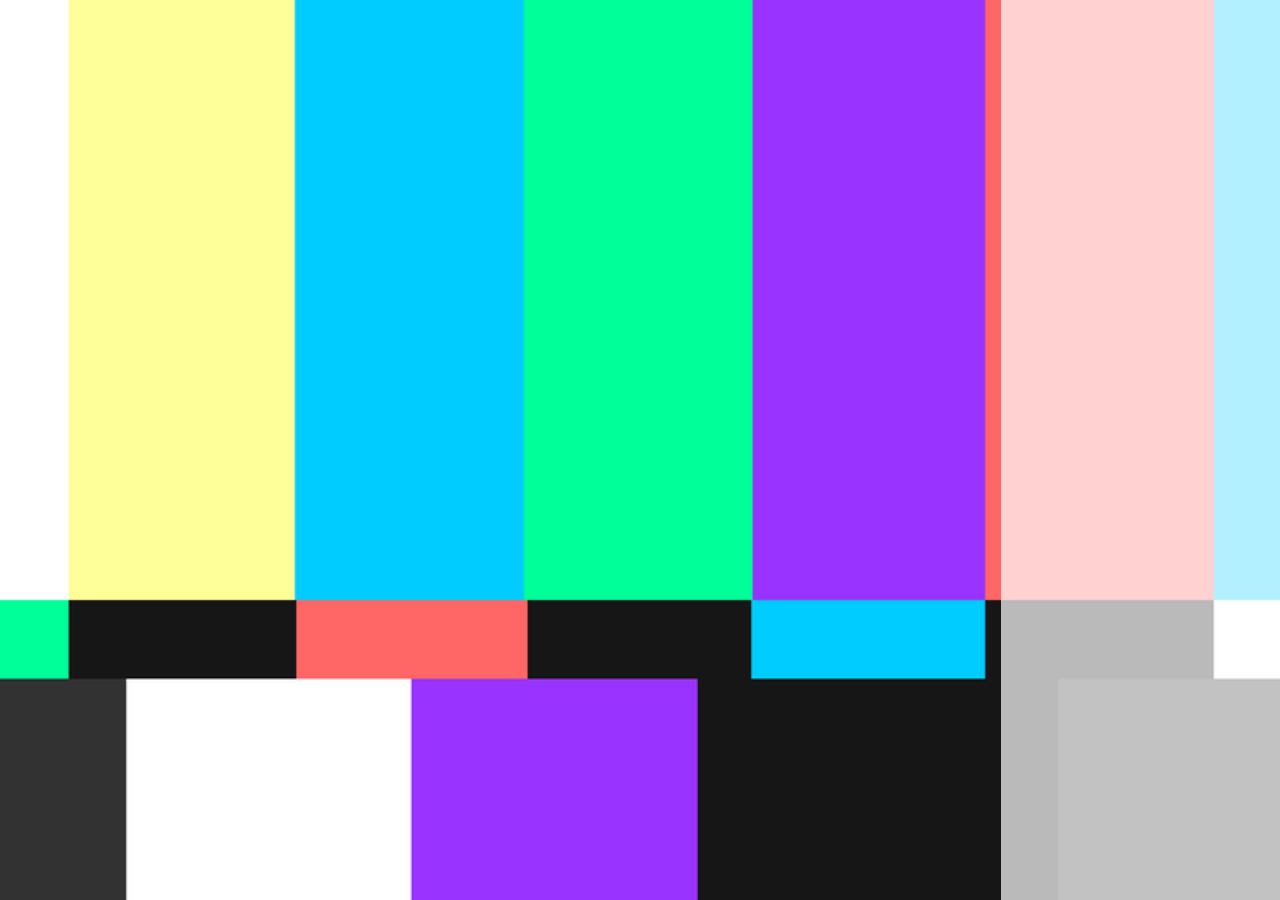
==== index.html @ 1e6f1805 "Update index.html" ====
<!DOCTYPE HTML>
<!--
	Original Template: Lens by HTML5 UP
	Custom by @kxrz | www.kxrz.me
	html5up.net | @ajlkn
	Free for personal and commercial use under the CCA 3.0 license (html5up.net/license)
-->
<html>
	<head>
		<title>Run your own GiphyTV!!</title>
		<meta charset="utf-8" />
		<meta name="viewport" content="width=device-width, initial-scale=1" />
		<!--[if lte IE 8]><script src="assets/js/ie/html5shiv.js"></script><![endif]-->
		<link rel="stylesheet" href="assets/css/main.css" />
		<!--[if lte IE 8]><link rel="stylesheet" href="assets/css/ie8.css" /><![endif]-->
		<!--[if lte IE 9]><link rel="stylesheet" href="assets/css/ie9.css" /><![endif]-->
		<noscript><link rel="stylesheet" href="assets/css/noscript.css" /></noscript>
		<meta property="og:type" content="article">
		<meta property="og:title" content="GiphyTV is a free and powerful fun webpage!">
		<meta property="og:site_name" content="Sometimes, all we need is a website full of strange things, like GIFs.">
		<meta property="og:url" content="http://kxrz.me/GiphyTV/">
		<meta property="og:image" content="http://kxrz.me/GiphyTV/images/og.jpg">
		<meta property="article:author" content="https://www.facebook.com/florentbertiaux">
		<meta name="twitter:card" content="summary_large_image">
		<meta name="twitter:site" content="@kxrz">
		<meta name="twitter:title" content="GiphyTV is a free and powerful fun webpage!">
		<meta name="twitter:description" content="Sometimes, all we need is a website full of strange things, like GIFs.">
		<meta name="twitter:image" content="http://kxrz.me/GiphyTV/images/og.jpg">
		<link rel="apple-touch-icon" sizes="57x57" href="./favicon/apple-icon-57x57.png">
		<link rel="apple-touch-icon" sizes="60x60" href="./favicon/apple-icon-60x60.png">
		<link rel="apple-touch-icon" sizes="72x72" href="./favicon/apple-icon-72x72.png">
		<link rel="apple-touch-icon" sizes="76x76" href="./favicon/apple-icon-76x76.png">
		<link rel="apple-touch-icon" sizes="114x114" href="./favicon/apple-icon-114x114.png">
		<link rel="apple-touch-icon" sizes="120x120" href="./favicon/apple-icon-120x120.png">
		<link rel="apple-touch-icon" sizes="144x144" href="./favicon/apple-icon-144x144.png">
		<link rel="apple-touch-icon" sizes="152x152" href="./favicon/apple-icon-152x152.png">
		<link rel="apple-touch-icon" sizes="180x180" href="./favicon/apple-icon-180x180.png">
		<link rel="icon" type="image/png" sizes="192x192"  href="./favicon/android-icon-192x192.png">
		<link rel="icon" type="image/png" sizes="32x32" href="./favicon/favicon-32x32.png">
		<link rel="icon" type="image/png" sizes="96x96" href="./favicon/favicon-96x96.png">
		<link rel="icon" type="image/png" sizes="16x16" href="./favicon/favicon-16x16.png">
		<link rel="manifest" href="./favicon/manifest.json">
		<meta name="msapplication-TileColor" content="#ffffff">
		<meta name="msapplication-TileImage" content="./favicon/ms-icon-144x144.png">
		<meta name="theme-color" content="#ffffff">
		<style>
		#viewer {
        margin: 0;
        padding: 0;
        width: 100%;
        height: 100%;
        position: fixed;
        background-image: url(./img/splash.png);
        background-repeat: no-repeat;
        background-position: center center;
        -webkit-background-size: cover;
        -moz-background-size: cover;
        -o-background-size: cover;
        background-size: cover;
    }
		</style>
	</head>
	<body class="is-loading-0 is-loading-1 is-loading-2">

		<!-- Main -->
			<div id="main">

				<!-- Header -->
					<header id="header">
						<h1><a href="index.html"/ id="giphyTVUsername">username</a></h1>
						<p id="giphyTVDescription">description</p>
					</header>


				<!-- Footer -->
					<footer id="footer">
						
					</footer>

			</div>

		<!-- Scripts -->
			<script src="assets/js/jquery.min.js"></script>
			<script src="assets/js/skel.min.js"></script>
			<!--[if lte IE 8]><script src="assets/js/ie/respond.min.js"></script><![endif]-->
			<script src="assets/js/main.js"></script>
			<script src="config.js"></script>
			    <script>
			    var interval;

			    function slideshow() {
			        $.support.cors = true;
			        $.getJSON("https://api.giphy.com/v1/gifs/random?tag=" + giphyTVSearch + "&rating=pg-13&api_key=" + giphyAPIKey, null, function(response) {
			            var id = response.data.id;
			            // Grab Orginal Sized webp
			            $.getJSON("https://api.giphy.com/v1/gifs/" + id + "?api_key=" + giphyAPIKey, null, function(response) {
			              var webp_src = response.data && response.data.images && response.data.images.original && response.data.images.original.webp;
			              if (!webp_src) {
			                slideshow();
			                return;
			              }
			              var image = new Image();
			              image.src = webp_src.replace(/^http:\/\//i, 'https://'); // Force SSL
			              image.onerror = slideshow;
			              image.onload = function () {
			                $('#viewer').css('background-image', 'url(' + image.src + ')');
			                interval = setTimeout(slideshow, giphyTVDelay);
			              };
			            }).error(function(jqXHR, textStatus, e) { console.log(e); interval = setTimeout(slideshow, 10000);});

			            gifUrl = '//giphy.com/gifs/' + id;
			        }).error(function(jqXHR, textStatus, e) { console.log(e); interval = setTimeout(slideshow, 10000); });
			    };
			    slideshow();
			  </script>
	</body>
</html>
---- assets/css/main.css ----
@import url(font-awesome.min.css);
@import url("https://fonts.googleapis.com/css?family=Roboto:400,700");

/*
	Lens by HTML5 UP
	html5up.net | @ajlkn
	Free for personal and commercial use under the CCA 3.0 license (html5up.net/license)
*/

/* Reset */

	html, body, div, span, applet, object, iframe, h1, h2, h3, h4, h5, h6, p, blockquote, pre, a, abbr, acronym, address, big, cite, code, del, dfn, em, img, ins, kbd, q, s, samp, small, strike, strong, sub, sup, tt, var, b, u, i, center, dl, dt, dd, ol, ul, li, fieldset, form, label, legend, table, caption, tbody, tfoot, thead, tr, th, td, article, aside, canvas, details, embed, figure, figcaption, footer, header, hgroup, menu, nav, output, ruby, section, summary, time, mark, audio, video {
		margin: 0;
		padding: 0;
		border: 0;
		font-size: 100%;
		font: inherit;
		vertical-align: baseline;
	}

	article, aside, details, figcaption, figure, footer, header, hgroup, menu, nav, section {
		display: block;
	}

	body {
		line-height: 1;
	}

	ol, ul {
		list-style: none;
	}

	blockquote, q {
		quotes: none;
	}

	blockquote:before, blockquote:after, q:before, q:after {
		content: '';
		content: none;
	}

	table {
		border-collapse: collapse;
		border-spacing: 0;
	}

	body {
		-webkit-text-size-adjust: none;
	}

/* Box Model */

	*, *:before, *:after {
		-moz-box-sizing: border-box;
		-webkit-box-sizing: border-box;
		box-sizing: border-box;
	}

/* Basic */

	/*
		@-ms-viewport {
			width: device-width;
		}

	*/

	@media screen and (max-width: 480px) {

		html, body {
			min-width: 320px;
		}

	}

	body.is-loading-0 *, body.is-loading-0 *:before, body.is-loading-0 *:after {
		-moz-animation: none !important;
		-webkit-animation: none !important;
		-ms-animation: none !important;
		animation: none !important;
		-moz-transition: none !important;
		-webkit-transition: none !important;
		-ms-transition: none !important;
		transition: none !important;
	}

	html, body {
		background-color: #101010;
		overflow: hidden;
	}

/* Type */

	html {
		font-size: 16pt;
	}

		@media screen and (max-width: 1680px) {

			html {
				font-size: 12pt;
			}

		}

		@media screen and (max-width: 1280px) {

			html {
				font-size: 11pt;
			}

		}

	body {
		background-color: #fff;
		color: #aaa;
	}

	body, input, select, textarea {
		font-family: "Roboto", Helvetica, sans-serif;
		font-weight: 400;
		line-height: 1.65;
		font-size: 1em;
		color: #aaa;
	}

	a {
		-moz-transition: color 0.25s ease, border-bottom-color 0.25s ease;
		-webkit-transition: color 0.25s ease, border-bottom-color 0.25s ease;
		-ms-transition: color 0.25s ease, border-bottom-color 0.25s ease;
		transition: color 0.25s ease, border-bottom-color 0.25s ease;
		border-bottom: dotted 1px;
		color: inherit;
		text-decoration: none;
	}

		a:hover {
			border-bottom-color: transparent;
			color: #00D3B7;
		}

	strong, b {
		font-weight: 400;
		color: #555;
	}

	em, i {
		font-style: italic;
	}

	p {
		margin: 0 0 1.25em 0;
	}

	h1, h2, h3, h4, h5, h6 {
		font-weight: 400;
		line-height: 1.25;
		margin: 0 0 0.5em 0;
		color: #555;
	}

		h1 a, h2 a, h3 a, h4 a, h5 a, h6 a {
			color: inherit;
			text-decoration: none;
		}

	h2 {
		font-size: 1.25em;
	}

	h3 {
		font-size: 1em;
	}

	h4 {
		font-size: 0.9em;
	}

	h5 {
		font-size: 0.8em;
	}

	h6 {
		font-size: 0.7em;
	}

	sub {
		font-size: 0.8em;
		position: relative;
		top: 0.5em;
	}

	sup {
		font-size: 0.8em;
		position: relative;
		top: -0.5em;
	}

	blockquote {
		border-left: solid 4px #ccc;
		font-style: italic;
		margin: 0 0 1.25em 0;
		padding: 0.3125em 0 0.3125em 1.25em;
	}

	code {
		border-radius: 4px;
		border: solid 1px;
		font-family: "Courier New", monospace;
		font-size: 0.9em;
		margin: 0 0.25em;
		padding: 0.25em 0.65em;
		border-color: #ccc;
	}

	pre {
		-webkit-overflow-scrolling: touch;
		font-family: "Courier New", monospace;
		font-size: 0.9em;
		margin: 0 0 1.25em 0;
	}

		pre code {
			display: block;
			padding: 1em 1.5em;
			overflow-x: auto;
		}

	hr {
		border: 0;
		border-bottom: solid 1px #ccc;
		margin: 1.25em 0;
	}

		hr.major {
			margin: 1.875em 0;
		}

	.align-left {
		text-align: left;
	}

	.align-center {
		text-align: center;
	}

	.align-right {
		text-align: right;
	}

/* Button */

	input[type="submit"],
	input[type="reset"],
	input[type="button"],
	button,
	.button {
		-moz-appearance: none;
		-webkit-appearance: none;
		-ms-appearance: none;
		appearance: none;
		-moz-transition: background-color 0.25s ease-in-out, border-color 0.25s ease-in-out, color 0.25s ease-in-out;
		-webkit-transition: background-color 0.25s ease-in-out, border-color 0.25s ease-in-out, color 0.25s ease-in-out;
		-ms-transition: background-color 0.25s ease-in-out, border-color 0.25s ease-in-out, color 0.25s ease-in-out;
		transition: background-color 0.25s ease-in-out, border-color 0.25s ease-in-out, color 0.25s ease-in-out;
		background-color: transparent;
		border-radius: 4px;
		border: solid 1px #ccc;
		color: #555;
		cursor: pointer;
		display: inline-block;
		line-height: 1;
		padding: 0.75em 1.5em;
		text-align: center;
		text-decoration: none;
		white-space: nowrap;
	}

		input[type="submit"]:hover,
		input[type="reset"]:hover,
		input[type="button"]:hover,
		button:hover,
		.button:hover {
			border-color: #00D3B7;
			color: #00D3B7;
		}

			input[type="submit"]:hover:active,
			input[type="reset"]:hover:active,
			input[type="button"]:hover:active,
			button:hover:active,
			.button:hover:active {
				background-color: rgba(0, 211, 183, 0.15);
			}

		input[type="submit"].icon,
		input[type="reset"].icon,
		input[type="button"].icon,
		button.icon,
		.button.icon {
			padding-left: 1.35em;
		}

			input[type="submit"].icon:before,
			input[type="reset"].icon:before,
			input[type="button"].icon:before,
			button.icon:before,
			.button.icon:before {
				margin-right: 0.5em;
			}

		input[type="submit"].fit,
		input[type="reset"].fit,
		input[type="button"].fit,
		button.fit,
		.button.fit {
			display: block;
			margin: 0 0 0.625em 0;
			width: 100%;
		}

		input[type="submit"].small,
		input[type="reset"].small,
		input[type="button"].small,
		button.small,
		.button.small {
			font-size: 0.8em;
		}

		input[type="submit"].big,
		input[type="reset"].big,
		input[type="button"].big,
		button.big,
		.button.big {
			font-size: 1.35em;
		}

		input[type="submit"].disabled, input[type="submit"]:disabled,
		input[type="reset"].disabled,
		input[type="reset"]:disabled,
		input[type="button"].disabled,
		input[type="button"]:disabled,
		button.disabled,
		button:disabled,
		.button.disabled,
		.button:disabled {
			-moz-pointer-events: none;
			-webkit-pointer-events: none;
			-ms-pointer-events: none;
			pointer-events: none;
			opacity: 0.25;
		}

/* Form */

	form {
		margin: 0 0 1.25em 0;
	}

	label {
		color: #555;
		display: block;
		font-size: 0.9em;
		font-weight: 400;
		margin: 0 0 0.625em 0;
	}

	input[type="text"],
	input[type="password"],
	input[type="email"],
	select,
	textarea {
		-moz-appearance: none;
		-webkit-appearance: none;
		-ms-appearance: none;
		appearance: none;
		background-color: transparent;
		border-radius: 4px;
		border: solid 1px #ccc;
		color: inherit;
		display: block;
		outline: 0;
		padding: 0 0.75em;
		text-decoration: none;
		width: 100%;
	}

		input[type="text"]:invalid,
		input[type="password"]:invalid,
		input[type="email"]:invalid,
		select:invalid,
		textarea:invalid {
			box-shadow: none;
		}

		input[type="text"]:focus,
		input[type="password"]:focus,
		input[type="email"]:focus,
		select:focus,
		textarea:focus {
			border-color: #00D3B7;
		}

	.select-wrapper {
		text-decoration: none;
		display: block;
		position: relative;
	}

		.select-wrapper:before {
			-moz-osx-font-smoothing: grayscale;
			-webkit-font-smoothing: antialiased;
			font-family: FontAwesome;
			font-style: normal;
			font-weight: normal;
			text-transform: none !important;
		}

		.select-wrapper:before {
			color: #ccc;
			content: '\f107';
			display: block;
			height: 2.75em;
			line-height: 2.75em;
			pointer-events: none;
			position: absolute;
			right: 0;
			text-align: center;
			top: 0;
			width: 2.75em;
		}

		.select-wrapper select::-ms-expand {
			display: none;
		}

	input[type="text"],
	input[type="password"],
	input[type="email"],
	select {
		height: 2.75em;
	}

	textarea {
		padding: 0.75em 1em;
	}

	input[type="checkbox"],
	input[type="radio"] {
		-moz-appearance: none;
		-webkit-appearance: none;
		-ms-appearance: none;
		appearance: none;
		display: block;
		float: left;
		margin-right: -2em;
		opacity: 0;
		width: 1em;
		z-index: -1;
	}

		input[type="checkbox"] + label,
		input[type="radio"] + label {
			text-decoration: none;
			color: #aaa;
			cursor: pointer;
			display: inline-block;
			font-size: 1em;
			font-weight: 400;
			margin: 0;
			padding-left: 2.4em;
			padding-right: 0.75em;
			position: relative;
		}

			input[type="checkbox"] + label:before,
			input[type="radio"] + label:before {
				-moz-osx-font-smoothing: grayscale;
				-webkit-font-smoothing: antialiased;
				font-family: FontAwesome;
				font-style: normal;
				font-weight: normal;
				text-transform: none !important;
			}

			input[type="checkbox"] + label:before,
			input[type="radio"] + label:before {
				background: transparent;
				border-radius: 4px;
				border: solid 1px #ccc;
				content: '';
				display: inline-block;
				height: 1.65em;
				left: 0;
				line-height: 1.58125em;
				position: absolute;
				text-align: center;
				top: 0;
				width: 1.65em;
			}

		input[type="checkbox"]:checked + label:before,
		input[type="radio"]:checked + label:before {
			background-color: #555;
			border-color: #555;
			color: #fff;
			content: '\f00c';
		}

		input[type="checkbox"]:focus + label:before,
		input[type="radio"]:focus + label:before {
			border-color: #00D3B7;
		}

	input[type="checkbox"] + label:before {
		border-radius: 4px;
	}

	input[type="radio"] + label:before {
		border-radius: 100%;
	}

	::-webkit-input-placeholder {
		opacity: 1.0;
		color: #ccc !important;
	}

	:-moz-placeholder {
		opacity: 1.0;
		color: #ccc !important;
	}

	::-moz-placeholder {
		opacity: 1.0;
		color: #ccc !important;
	}

	:-ms-input-placeholder {
		opacity: 1.0;
		color: #ccc !important;
	}

	.formerize-placeholder {
		opacity: 1.0;
		color: #ccc !important;
	}

	.field {
		margin: 0 0 1.25em 0;
	}

/* Icon */

	.icon {
		text-decoration: none;
		border-bottom: none;
		position: relative;
	}

		.icon:before {
			-moz-osx-font-smoothing: grayscale;
			-webkit-font-smoothing: antialiased;
			font-family: FontAwesome;
			font-style: normal;
			font-weight: normal;
			text-transform: none !important;
		}

		.icon > .label {
			display: none;
		}

/* List */

	ol {
		list-style: decimal;
		margin: 0 0 1.25em 0;
		padding-left: 1.25em;
	}

		ol li {
			padding-left: 0.25em;
		}

	ul {
		list-style: disc;
		margin: 0 0 1.25em 0;
		padding-left: 1em;
	}

		ul li {
			padding-left: 0.5em;
		}

		ul.alt {
			list-style: none;
			padding-left: 0;
		}

			ul.alt li {
				border-top: solid 1px #ccc;
				padding: 0.5em 0;
			}

				ul.alt li:first-child {
					border-top: 0;
					padding-top: 0;
				}

		ul.icons {
			cursor: default;
			list-style: none;
			padding-left: 0;
		}

			ul.icons li {
				display: inline-block;
				padding: 0 1em 0 0;
			}

				ul.icons li:last-child {
					padding-right: 0;
				}

				ul.icons li .icon:before {
					font-size: 1.5rem;
				}

		ul.actions {
			cursor: default;
			list-style: none;
			padding-left: 0;
		}

			ul.actions li {
				display: inline-block;
				padding: 0 0.625em 0 0;
				vertical-align: middle;
			}

				ul.actions li:last-child {
					padding-right: 0;
				}

			ul.actions.small li {
				padding: 0 0.3125em 0 0;
			}

			ul.actions.vertical li {
				display: block;
				padding: 0.625em 0 0 0;
			}

				ul.actions.vertical li:first-child {
					padding-top: 0;
				}

				ul.actions.vertical li > * {
					margin-bottom: 0;
				}

			ul.actions.vertical.small li {
				padding: 0.3125em 0 0 0;
			}

				ul.actions.vertical.small li:first-child {
					padding-top: 0;
				}

			ul.actions.fit {
				display: table;
				margin-left: -0.625em;
				padding: 0;
				table-layout: fixed;
				width: calc(100% + 0.625em);
			}

				ul.actions.fit li {
					display: table-cell;
					padding: 0 0 0 0.625em;
				}

					ul.actions.fit li > * {
						margin-bottom: 0;
					}

				ul.actions.fit.small {
					margin-left: -0.3125em;
					width: calc(100% + 0.3125em);
				}

					ul.actions.fit.small li {
						padding: 0 0 0 0.3125em;
					}

	dl {
		margin: 0 0 1.25em 0;
	}

		dl dt {
			display: block;
			font-weight: 400;
			margin: 0 0 0.625em 0;
		}

		dl dd {
			margin-left: 1.25em;
		}

/* Main */

	#main {
		-moz-transition: opacity 0.75s ease, right 0.75s ease, left 0.75s ease, visibility 0.75s;
		-webkit-transition: opacity 0.75s ease, right 0.75s ease, left 0.75s ease, visibility 0.75s;
		-ms-transition: opacity 0.75s ease, right 0.75s ease, left 0.75s ease, visibility 0.75s;
		transition: opacity 0.75s ease, right 0.75s ease, left 0.75s ease, visibility 0.75s;
		-webkit-overflow-scrolling: touch;
		position: fixed;
		top: 0;
		width: 22.5em;
		height: 100%;
		background: #fff;
		outline: 0;
		overflow-x: hidden;
		overflow-y: auto;
		text-align: right;
		visibility: visible;
		z-index: 10000;
		right: 0;
		opacity: 0.7;
	}

		#main .toggle {
			-webkit-tap-highlight-color: transparent;
			position: absolute;
			top: 0;
			width: 4em;
			height: 4em;
			background-image: url("images/close-small-alt.svg");
			background-repeat: no-repeat;
			background-size: 32px 32px;
			cursor: pointer;
			display: none;
			z-index: 1;
			background-position: 0.5em 0.5em;
			left: 0;
		}

		body.fullscreen #main {
			visibility: hidden;
			right: -22.5em;
		}

		body.is-loading-1 #main {
			opacity: 0;
			right: -2em;
		}

		@media screen and (max-width: 1280px) {

			#main {
				width: 19em;
			}

				body.fullscreen #main {
					right: -19em;
				}

		}

		@media screen and (max-width: 980px) {

			#main {
				background: rgba(255, 255, 255, 0.925);
			}

				#main .toggle {
					display: block;
				}

		}

		@media screen and (max-width: 480px) {

			#main {
				-moz-transition: opacity 0.5s ease, visibility 0.5s;
				-webkit-transition: opacity 0.5s ease, visibility 0.5s;
				-ms-transition: opacity 0.5s ease, visibility 0.5s;
				transition: opacity 0.5s ease, visibility 0.5s;
				width: 100%;
				background: #fff;
				text-align: center;
			}

				body.is-loading-1 #main {
					left: auto !important;
					right: auto !important;
				}

				body.fullscreen #main {
					left: auto !important;
					right: auto !important;
					opacity: 0;
				}

				#main .toggle {
					display: none;
				}

		}

/* Header */

	#header {
		padding: 3em 2.25em 1.75em 2.25em ;
		opacity: 1;

	}

		#header h1 {
			font-size: 2.25em;
			font-weight: 700;
		}

/* Footer */

	#footer {
		padding: 2.25em 2.25em 1em 2.25em ;
	}

		#footer .copyright {
			list-style: none;
			padding: 0;
		}

			#footer .copyright li {
				display: inline-block;
				font-size: 0.8em;
				margin-left: 0.35em;
				padding: 0;
			}

				#footer .copyright li:first-child {
					margin-left: 0;
				}

/* Thumbnails */

	#thumbnails {
		display: -moz-flex;
		display: -webkit-flex;
		display: -ms-flex;
		display: flex;
		-moz-flex-wrap: wrap;
		-webkit-flex-wrap: wrap;
		-ms-flex-wrap: wrap;
		flex-wrap: wrap;
		padding: 0 0.75em;
	}

		#thumbnails article {
			position: relative;
			width: 50%;
			background: #101010;
			outline: 0;
		}

			#thumbnails article .thumbnail {
				-webkit-tap-highlight-color: transparent;
				display: block;
				position: relative;
				border: 0;
				outline: 0;
			}

				#thumbnails article .thumbnail img {
					display: block;
					width: 100%;
				}

				#thumbnails article .thumbnail:before {
					-moz-pointer-events: none;
					-webkit-pointer-events: none;
					-ms-pointer-events: none;
					pointer-events: none;
					-moz-transition: opacity 0.25s ease;
					-webkit-transition: opacity 0.25s ease;
					-ms-transition: opacity 0.25s ease;
					transition: opacity 0.25s ease;
					content: '';
					position: absolute;
					left: 0;
					top: 0;
					width: 100%;
					height: 100%;
					box-shadow: inset 0 0 0 2px #00D3B7, inset 0 0 0px 3px rgba(0, 0, 0, 0.15);
					opacity: 0;
					z-index: 1;
				}

				#thumbnails article .thumbnail:focus:before {
					opacity: 0.5;
				}

			#thumbnails article h2, #thumbnails article p {
				display: none;
			}

			#thumbnails article.active .thumbnail:before {
				opacity: 1;
			}

		@media screen and (max-width: 480px) {

			#thumbnails article .thumbnail:before {
				display: none;
			}

		}

/* Viewer */

	@-moz-keyframes spinner {
		0% {
			-moz-transform: rotate(0deg);
			-webkit-transform: rotate(0deg);
			-ms-transform: rotate(0deg);
			transform: rotate(0deg);
		}

		100% {
			-moz-transform: rotate(360deg);
			-webkit-transform: rotate(360deg);
			-ms-transform: rotate(360deg);
			transform: rotate(360deg);
		}
	}

	@-webkit-keyframes spinner {
		0% {
			-moz-transform: rotate(0deg);
			-webkit-transform: rotate(0deg);
			-ms-transform: rotate(0deg);
			transform: rotate(0deg);
		}

		100% {
			-moz-transform: rotate(360deg);
			-webkit-transform: rotate(360deg);
			-ms-transform: rotate(360deg);
			transform: rotate(360deg);
		}
	}

	@-ms-keyframes spinner {
		0% {
			-moz-transform: rotate(0deg);
			-webkit-transform: rotate(0deg);
			-ms-transform: rotate(0deg);
			transform: rotate(0deg);
		}

		100% {
			-moz-transform: rotate(360deg);
			-webkit-transform: rotate(360deg);
			-ms-transform: rotate(360deg);
			transform: rotate(360deg);
		}
	}

	@keyframes spinner {
		0% {
			-moz-transform: rotate(0deg);
			-webkit-transform: rotate(0deg);
			-ms-transform: rotate(0deg);
			transform: rotate(0deg);
		}

		100% {
			-moz-transform: rotate(360deg);
			-webkit-transform: rotate(360deg);
			-ms-transform: rotate(360deg);
			transform: rotate(360deg);
		}
	}

	#viewer {
		-moz-transition: opacity 0.75s ease, width 0.75s ease;
		-webkit-transition: opacity 0.75s ease, width 0.75s ease;
		-ms-transition: opacity 0.75s ease, width 0.75s ease;
		transition: opacity 0.75s ease, width 0.75s ease;
		position: absolute;
		top: 0;
		width: calc(100% - 22.5em);
		height: 100%;
		left: 0;
	}

		#viewer .inner {
			-moz-pointer-events: none;
			-webkit-pointer-events: none;
			-ms-pointer-events: none;
			pointer-events: none;
			position: absolute;
			top: 0;
			left: 0;
			width: 100%;
			height: 100%;
			z-index: 2;
		}

			#viewer .inner > * {
				-moz-pointer-events: auto;
				-webkit-pointer-events: auto;
				-ms-pointer-events: auto;
				pointer-events: auto;
			}

			#viewer .inner:before {
				background-image: -moz-linear-gradient(left, rgba(16,16,16,0.2), rgba(16,16,16,0) 10em, rgba(16,16,16,0)), -moz-linear-gradient(right, rgba(16,16,16,0.2), rgba(16,16,16,0) 10em, rgba(16,16,16,0));
				background-image: -webkit-linear-gradient(left, rgba(16,16,16,0.2), rgba(16,16,16,0) 10em, rgba(16,16,16,0)), -webkit-linear-gradient(right, rgba(16,16,16,0.2), rgba(16,16,16,0) 10em, rgba(16,16,16,0));
				background-image: -ms-linear-gradient(left, rgba(16,16,16,0.2), rgba(16,16,16,0) 10em, rgba(16,16,16,0)), -ms-linear-gradient(right, rgba(16,16,16,0.2), rgba(16,16,16,0) 10em, rgba(16,16,16,0));
				background-image: linear-gradient(left, rgba(16,16,16,0.2), rgba(16,16,16,0) 10em, rgba(16,16,16,0)), linear-gradient(right, rgba(16,16,16,0.2), rgba(16,16,16,0) 10em, rgba(16,16,16,0));
				content: '';
				display: block;
				position: absolute;
				top: 0;
				left: 0;
				width: 100%;
				height: 100%;
			}

			#viewer .inner .toggle {
				-webkit-tap-highlight-color: transparent;
				position: absolute;
				top: 0;
				width: 4em;
				height: 4em;
				background-image: url("images/close.svg");
				background-repeat: no-repeat;
				background-size: 64px 64px;
				cursor: pointer;
				z-index: 1;
				right: 0;
				background-position: calc(100% - 0.75em) 0.75em;
			}

			#viewer .inner .nav-next,
			#viewer .inner .nav-previous {
				-webkit-tap-highlight-color: transparent;
				position: absolute;
				top: 50%;
				width: 6em;
				height: 6em;
				margin-top: -3em;
				background-image: url("images/arrow.svg");
				background-position: center;
				background-repeat: no-repeat;
				background-size: contain;
				cursor: pointer;
			}

			#viewer .inner .nav-previous {
				-moz-transform: scaleX(-1);
				-webkit-transform: scaleX(-1);
				-ms-transform: scaleX(-1);
				transform: scaleX(-1);
				left: 0;
			}

			#viewer .inner .nav-next {
				right: 0;
			}

		#viewer .slide {
			-moz-transition: opacity 0.5s ease-in-out;
			-webkit-transition: opacity 0.5s ease-in-out;
			-ms-transition: opacity 0.5s ease-in-out;
			transition: opacity 0.5s ease-in-out;
			position: absolute;
			top: 0;
			left: 0;
			width: 100%;
			height: 100%;
			opacity: 1;
			z-index: 1;
		}

			#viewer .slide .caption {
				background-image: -moz-linear-gradient(bottom, rgba(16,16,16,0.75), rgba(16,16,16,0.25) 80%, rgba(16,16,16,0));
				background-image: -webkit-linear-gradient(bottom, rgba(16,16,16,0.75), rgba(16,16,16,0.25) 80%, rgba(16,16,16,0));
				background-image: -ms-linear-gradient(bottom, rgba(16,16,16,0.75), rgba(16,16,16,0.25) 80%, rgba(16,16,16,0));
				background-image: linear-gradient(bottom, rgba(16,16,16,0.75), rgba(16,16,16,0.25) 80%, rgba(16,16,16,0));
				padding: 2em 2em 0.75em 2em ;
				position: absolute;
				bottom: 0;
				left: 0;
				width: 100%;
				color: rgba(255, 255, 255, 0.5);
				z-index: 1;
			}

				#viewer .slide .caption h2, #viewer .slide .caption h3, #viewer .slide .caption h4, #viewer .slide .caption h5, #viewer .slide .caption h6 {
					color: #fff;
				}

			#viewer .slide .image {
				-moz-transition: opacity 0.5s ease-in-out;
				-webkit-transition: opacity 0.5s ease-in-out;
				-ms-transition: opacity 0.5s ease-in-out;
				transition: opacity 0.5s ease-in-out;
				position: absolute;
				top: 0;
				left: 0;
				width: 100%;
				height: 100%;
				background-repeat: no-repeat;
				background-size: cover;
				opacity: 0;
			}

			#viewer .slide:before {
				-moz-animation: spinner 1s linear infinite;
				-webkit-animation: spinner 1s linear infinite;
				-ms-animation: spinner 1s linear infinite;
				animation: spinner 1s linear infinite;
				-moz-transition: opacity 0.5s ease-in-out;
				-webkit-transition: opacity 0.5s ease-in-out;
				-ms-transition: opacity 0.5s ease-in-out;
				transition: opacity 0.5s ease-in-out;
				content: '';
				display: block;
				position: absolute;
				top: 50%;
				left: 50%;
				width: 3em;
				height: 3em;
				background-image: url("images/spinner.svg");
				background-position: center;
				background-repeat: no-repeat;
				background-size: contain;
				margin: -1.5em 0 0 -1.5em;
				opacity: 0;
			}

			#viewer .slide.loading:before {
				opacity: 1;
			}

			#viewer .slide.active .image {
				opacity: 1;
			}

		body.fullscreen #viewer {
			width: 100%;
		}

			body.fullscreen #viewer .inner .toggle {
				background-image: url("images/open.svg");
			}

		body.is-loading-1 #viewer {
			opacity: 0;
		}

		body.is-loading-2 #viewer .slide {
			opacity: 0;
		}

		@media screen and (max-width: 1280px) {

			#viewer {
				width: calc(100% - 19em);
			}

		}

		@media screen and (max-width: 980px) {

			#viewer {
				width: 100%;
			}

				#viewer .inner .toggle {
					-moz-transition: opacity 0.75s ease;
					-webkit-transition: opacity 0.75s ease;
					-ms-transition: opacity 0.75s ease;
					transition: opacity 0.75s ease;
					background-image: url("images/open.svg");
					opacity: 0;
					right: 0;
				}

				body.fullscreen #viewer .inner .toggle {
					opacity: 1;
				}

		}

		@media screen and (max-width: 736px) {

			#viewer .inner .toggle {
				background-size: 32px 32px;
			}

			#viewer .inner .nav-next,
			#viewer .inner .nav-previous {
				background-image: url("images/arrow-small.svg");
				background-size: 32px 32px;
			}

			body.fullscreen #viewer .inner .toggle {
				background-image: url("images/open-small.svg");
			}

		}

		@media screen and (max-width: 480px) {

			#viewer {
				-moz-transition: opacity 0.5s ease;
				-webkit-transition: opacity 0.5s ease;
				-ms-transition: opacity 0.5s ease;
				transition: opacity 0.5s ease;
				-moz-transition-delay: 0s;
				-webkit-transition-delay: 0s;
				-ms-transition-delay: 0s;
				transition-delay: 0s;
				opacity: 0;
			}

				#viewer .inner .toggle {
					background-image: url("images/close-small.svg") !important;
					background-size: 32px 32px;
				}

				body.fullscreen #viewer {
					-moz-transition-delay: 0.5s;
					-webkit-transition-delay: 0.5s;
					-ms-transition-delay: 0.5s;
					transition-delay: 0.5s;
					opacity: 1;
				}

		}
---- assets/css/ie8.css ----
/*
	Lens by HTML5 UP
	html5up.net | @ajlkn
	Free for personal and commercial use under the CCA 3.0 license (html5up.net/license)
*/

/* Viewer */

	#viewer {
		width: 100%;
	}
---- assets/css/ie9.css ----
/*
	Lens by HTML5 UP
	html5up.net | @ajlkn
	Free for personal and commercial use under the CCA 3.0 license (html5up.net/license)
*/

/* Thumbnails */

	#thumbnails:after {
		content: '';
		display: block;
		clear: both;
	}

	#thumbnails article {
		float: left;
	}

/* Viewer */

	#viewer .inner {
		box-shadow: inset 0 0 9em 2em rgba(16, 16, 16, 0.2);
	}

		#viewer .inner:before {
			display: none;
		}

	#viewer .slide .caption {
		background-color: rgba(16, 16, 16, 0.5);
	}
---- assets/css/noscript.css ----
/*
	Lens by HTML5 UP
	html5up.net | @ajlkn
	Free for personal and commercial use under the CCA 3.0 license (html5up.net/license)
*/

/* Main */

	#main {
		opacity: 1 !important;
		right: 0 !important;
	}

	body:before {
		content: 'Javascript is disabled :(';
		display: block;
		position: absolute;
		top: 50%;
		width: calc(100% - 22.5em * 0.333333333);
		height: 4em;
		margin-top: -2em;
		color: #272727;
		cursor: default;
		font-size: 3em;
		line-height: 4em;
		text-align: center;
		white-space: nowrap;
		left: 0;
	}
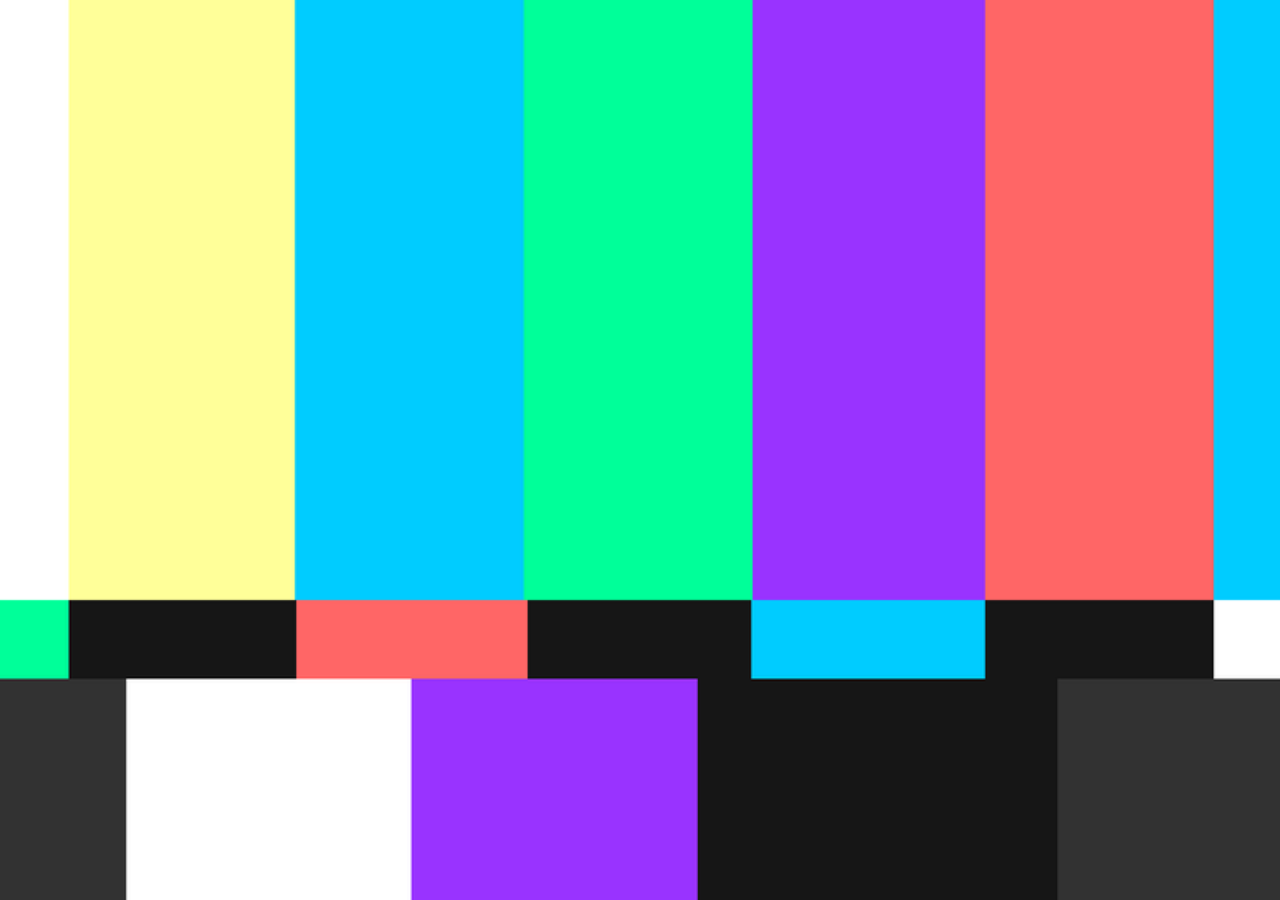
==== commit 3d22dda7: "Update index.html" ====
--- a/index.html
+++ b/index.html
@@ -1,10 +1,5 @@
 <!DOCTYPE HTML>
-<!--
-	Original Template: Lens by HTML5 UP
-	Custom by @kxrz | www.kxrz.me
-	html5up.net | @ajlkn
-	Free for personal and commercial use under the CCA 3.0 license (html5up.net/license)
--->
+
 <html>
 	<head>
 		<title>Run your own GiphyTV!!</title>
@@ -63,21 +58,7 @@
 	<body class="is-loading-0 is-loading-1 is-loading-2">
 
 		<!-- Main -->
-			<div id="main">
-
-				<!-- Header -->
-					<header id="header">
-						<h1><a href="index.html"/ id="giphyTVUsername">username</a></h1>
-						<p id="giphyTVDescription">description</p>
-					</header>
-
-
-				<!-- Footer -->
-					<footer id="footer">
-						
-					</footer>
-
-			</div>
+		
 
 		<!-- Scripts -->
 			<script src="assets/js/jquery.min.js"></script>
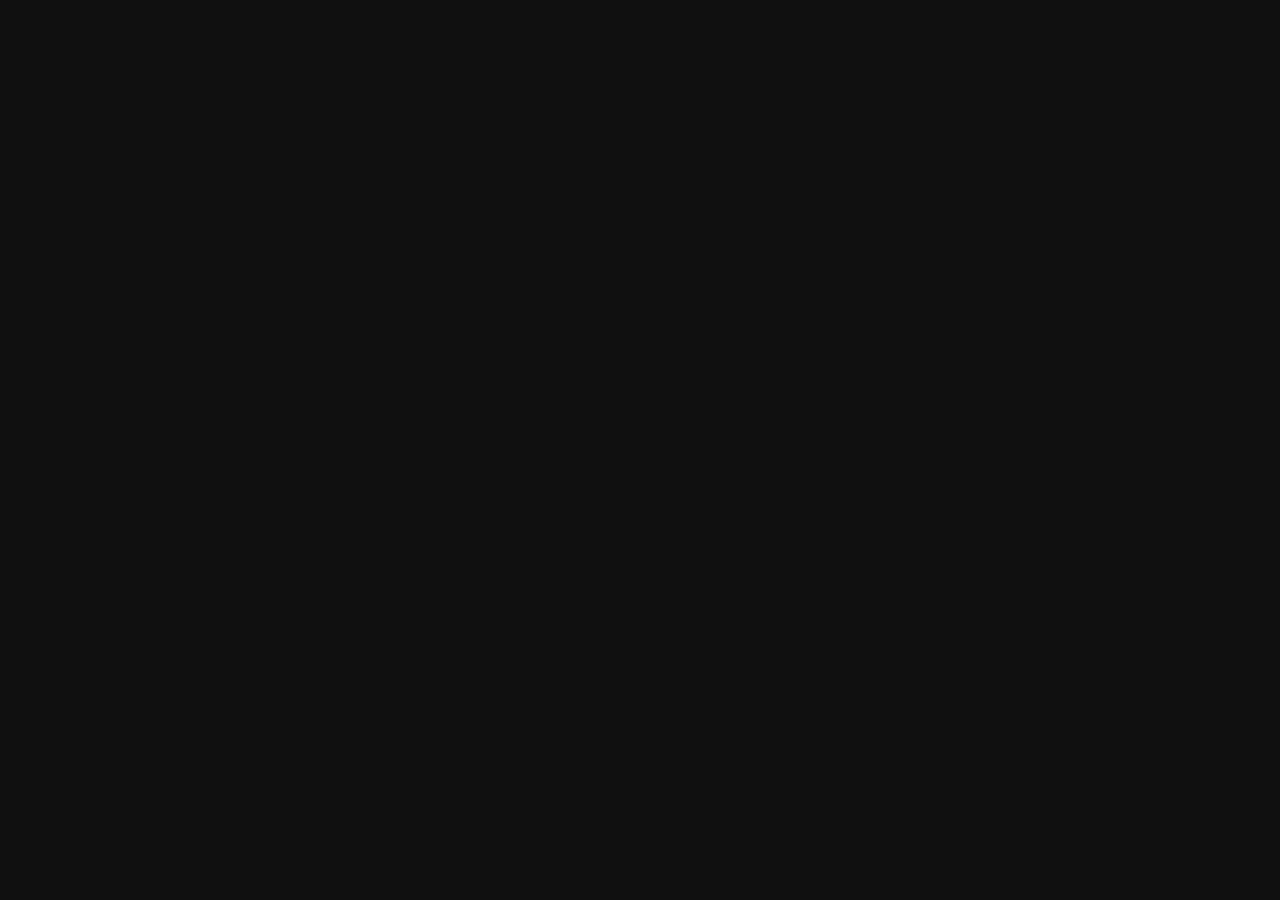
==== commit 1dd7f394: "Add files via upload" ====
--- a/index.html
+++ b/index.html
@@ -69,9 +69,15 @@
 			    <script>
 			    var interval;
 
+			    // Тема из адреса: index.html?q=cats  (или #cats)
+			    (function () {
+			        var q = new URLSearchParams(location.search).get('q') || decodeURIComponent(location.hash.replace(/^#/, ''));
+			        if (q) { giphyTVSearch = q; }
+			    })();
+
 			    function slideshow() {
 			        $.support.cors = true;
-			        $.getJSON("https://api.giphy.com/v1/gifs/random?tag=" + giphyTVSearch + "&rating=pg-13&api_key=" + giphyAPIKey, null, function(response) {
+			        $.getJSON("https://api.giphy.com/v1/gifs/random?tag=" + encodeURIComponent(giphyTVSearch) + "&rating=pg-13&api_key=" + giphyAPIKey, null, function(response) {
 			            var id = response.data.id;
 			            // Grab Orginal Sized webp
 			            $.getJSON("https://api.giphy.com/v1/gifs/" + id + "?api_key=" + giphyAPIKey, null, function(response) {
